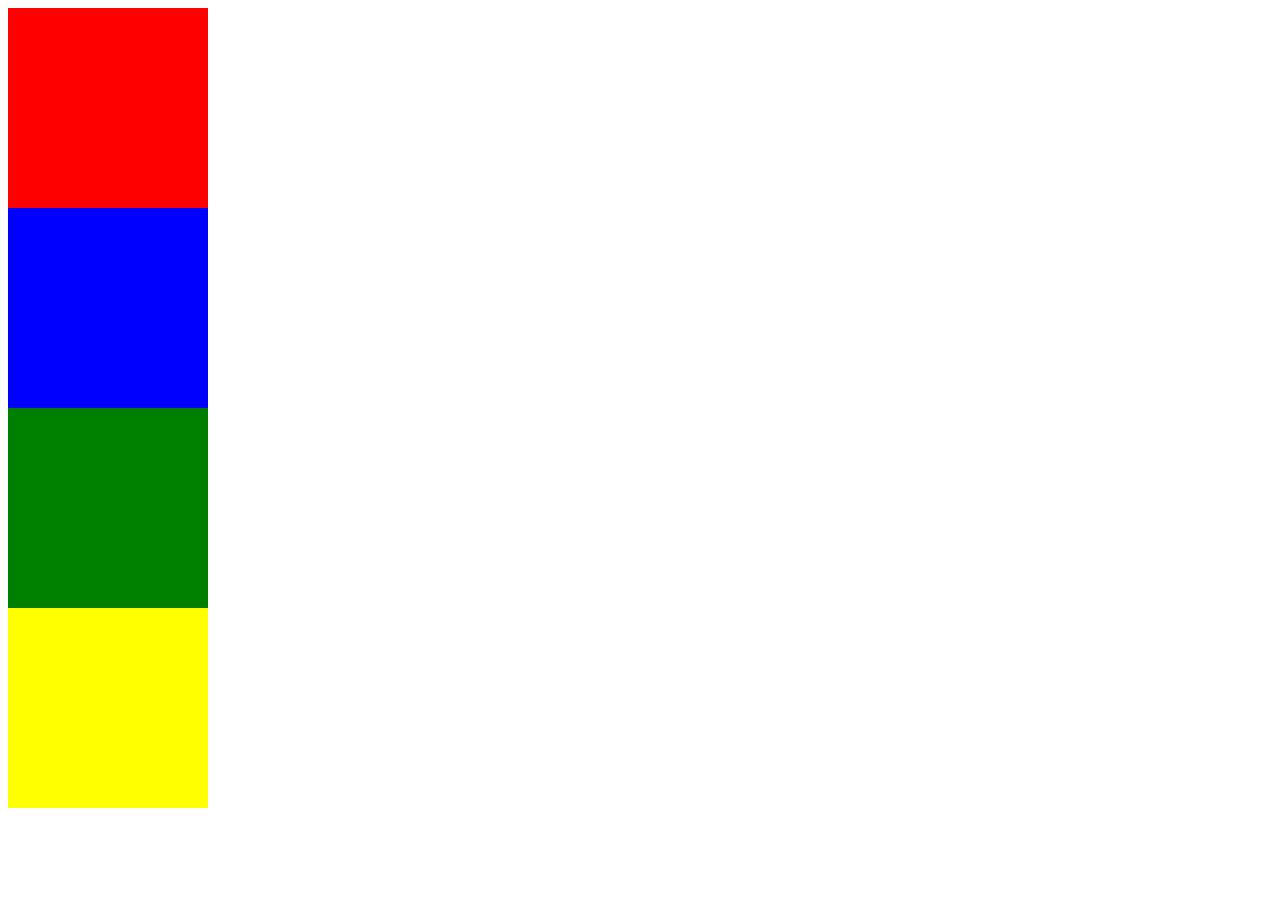
==== 4_colores.html @ aea80daa "primer commit" ====
<!DOCTYPE html>
<html lang="en">
<head>
    <meta charset="UTF-8">
    <meta name="viewport" content="width=device-width, initial-scale=1.0">
    <title>Document</title>
</head>
<body>

    <div id="color1" style="width: 200px; height: 200px; background-color: red;" ></div>    
    <div id="color2" style="width: 200px; height: 200px; background-color: blue;"></div>
    <div id="color3" style="width: 200px; height: 200px; background-color: green;"></div>
    <div id="color4" style="width: 200px; height: 200px; background-color: yellow;"></div>


<script src="/assets/script2.js"></script>
    
</body>
</html>
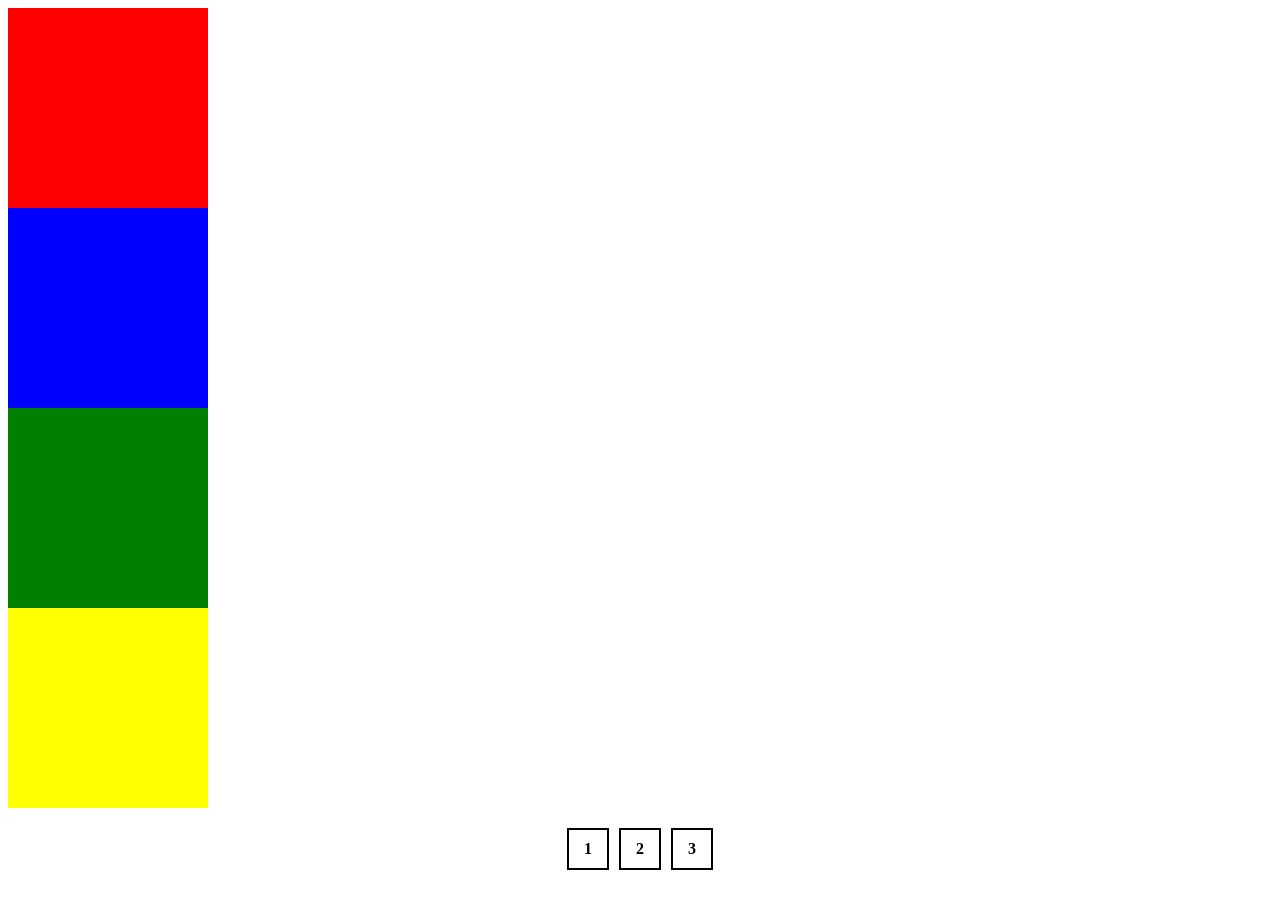
==== commit 7db0f21e: "segundo commit" ====
--- a/4_colores.html
+++ b/4_colores.html
@@ -4,6 +4,7 @@
     <meta charset="UTF-8">
     <meta name="viewport" content="width=device-width, initial-scale=1.0">
     <title>Document</title>
+    <link rel="stylesheet" href="/assets/style/style.css">
 </head>
 <body>
 
@@ -13,6 +14,15 @@
     <div id="color4" style="width: 200px; height: 200px; background-color: yellow;"></div>
 
 
+    <div class="paginacion">
+
+        <a href="pintar.html">1</a>
+        <a href="4_colores.html">2</a>
+        <a href="letra_color.html">3</a>
+
+</div>
+
+
 <script src="/assets/script2.js"></script>
     
 </body>
--- a/assets/style/style.css
+++ b/assets/style/style.css
@@ -0,0 +1,20 @@
+
+.paginacion{
+display:flex;
+justify-content:center;
+gap:10px;
+margin-top:20px;
+}
+
+.paginacion a{
+padding:10px 15px;
+border:2px solid black;
+text-decoration:none;
+color:black;
+font-weight:bold;
+}
+
+.paginacion a:hover{
+background:black;
+color:white;
+}
